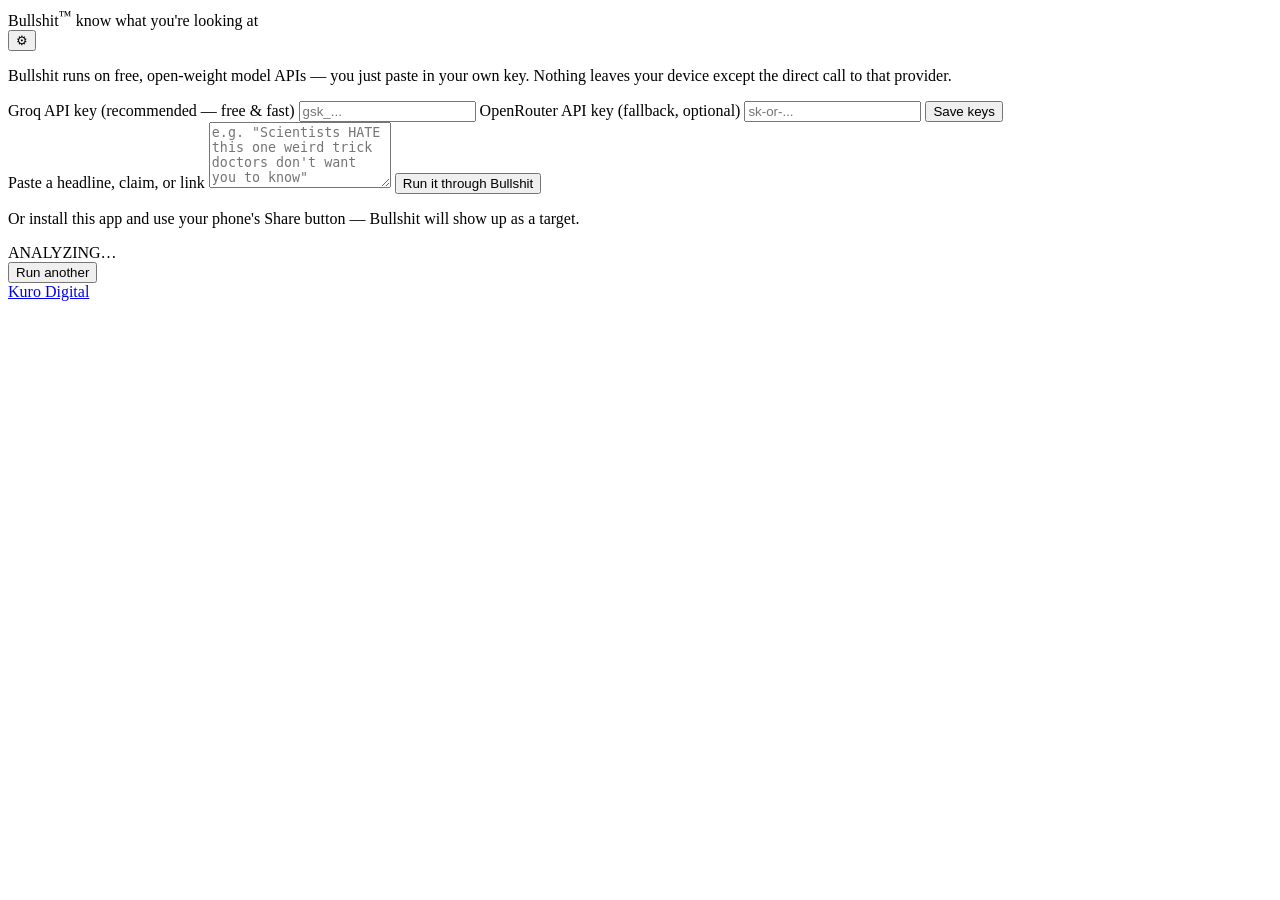
==== share-target.html @ 03c42878 "Add files via upload" ====
<!DOCTYPE html>
<html lang="en">
<head>
<meta charset="UTF-8">
<title>Bullshit™ — Analyzing…</title>
<meta name="viewport" content="width=device-width, initial-scale=1">
</head>
<body style="background:#14140F;color:#EDE7D9;font-family:monospace;display:flex;align-items:center;justify-content:center;height:100vh;margin:0;">
  <p>Routing to Bullshit™…</p>
  <script>
    // Android share sheet lands here with ?title=&text=&url=
    const params = new URLSearchParams(window.location.search);
    const payload = params.get('url') || params.get('text') || params.get('title') || '';
    // Forward straight into the main app, which reads ?input= on load and auto-runs analysis
    window.location.replace('/index.html?input=' + encodeURIComponent(payload) + '&auto=1');
  </script>
</body>
</html>
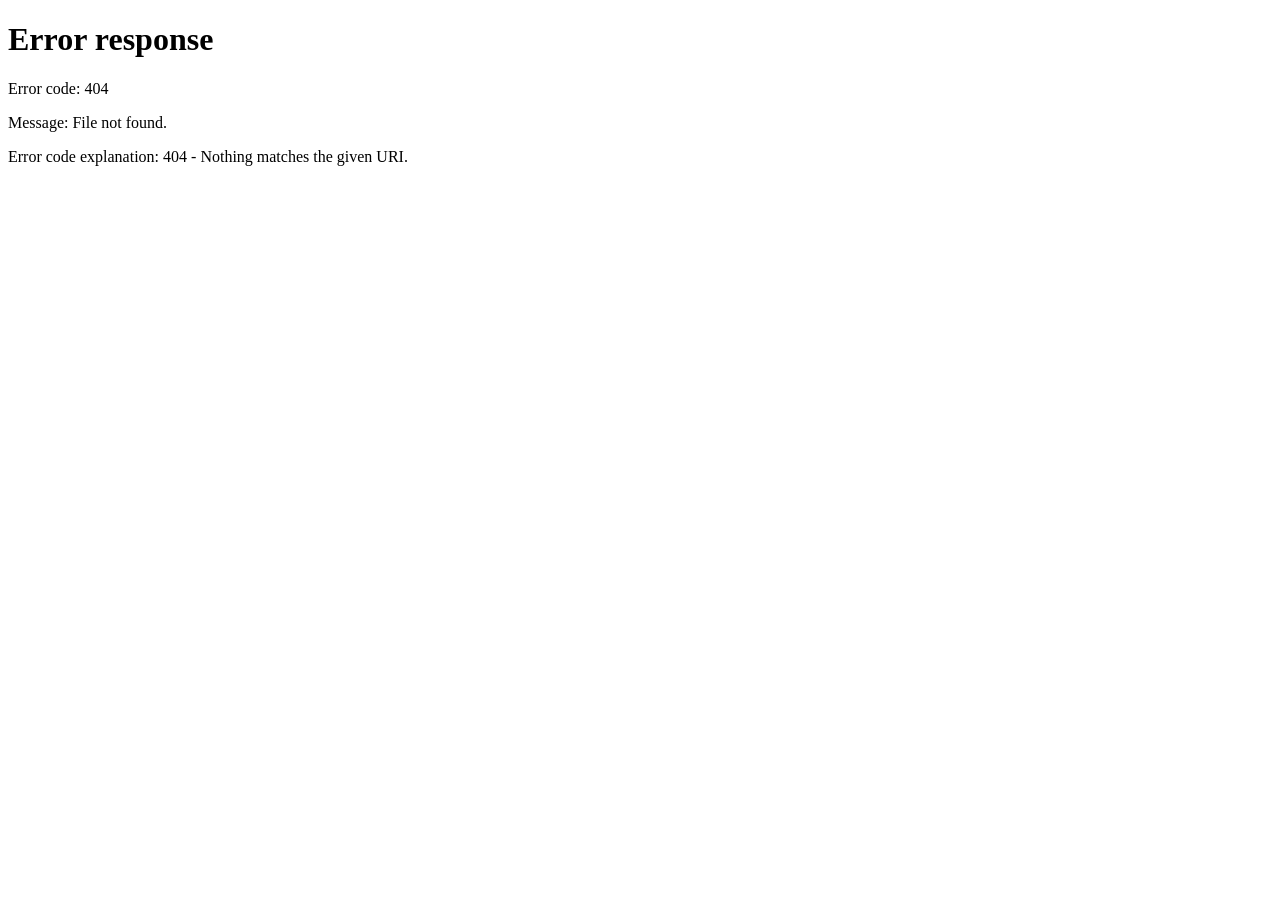
==== commit 4d2106c7: "Add files via upload" ====
--- a/share-target.html
+++ b/share-target.html
@@ -12,7 +12,7 @@
     const params = new URLSearchParams(window.location.search);
     const payload = params.get('url') || params.get('text') || params.get('title') || '';
     // Forward straight into the main app, which reads ?input= on load and auto-runs analysis
-    window.location.replace('/index.html?input=' + encodeURIComponent(payload) + '&auto=1');
+    window.location.replace('/bullshit-app/index.html?input=' + encodeURIComponent(payload) + '&auto=1');
   </script>
 </body>
 </html>
